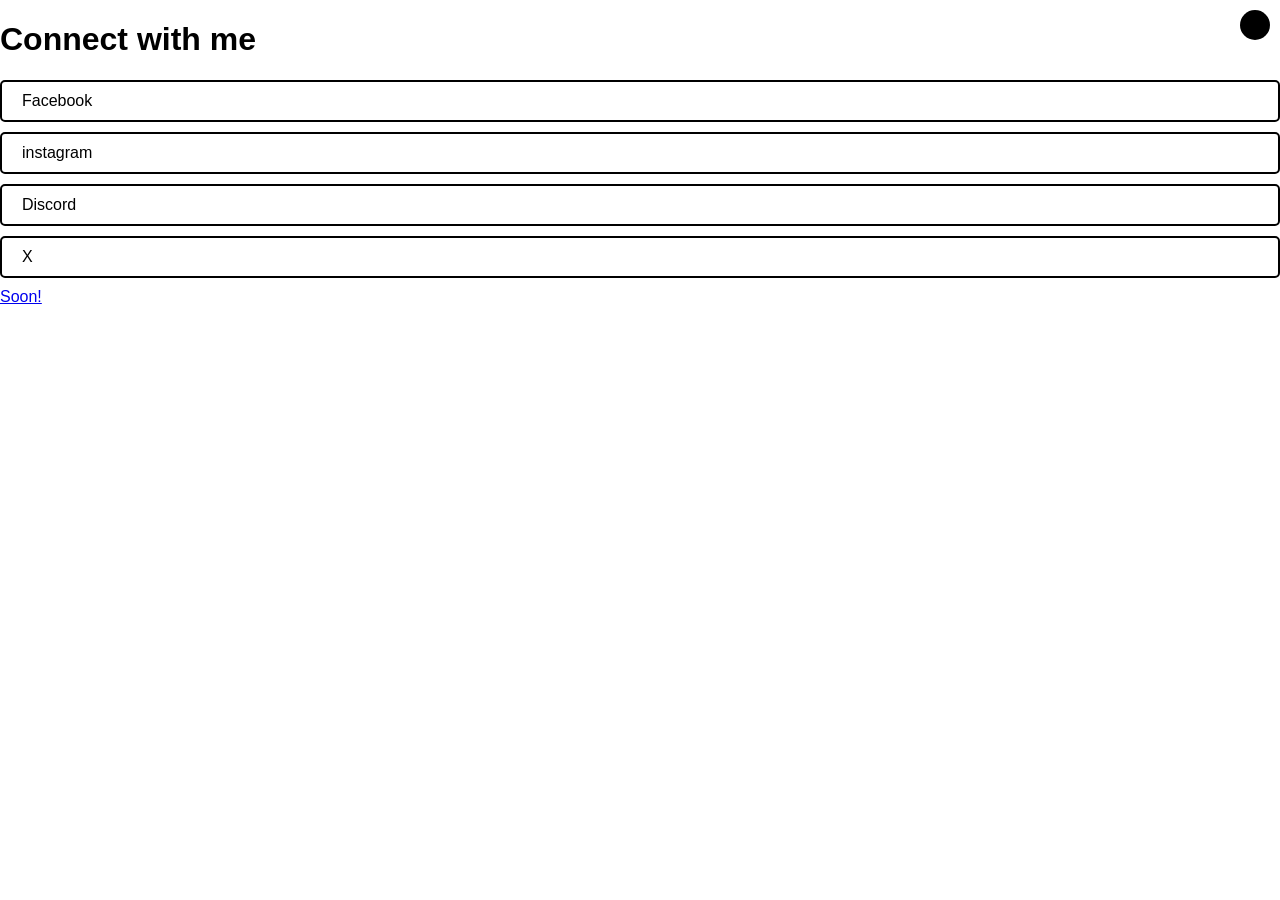
==== index.html @ 8dc6911e "Update 1.0" ====
<!DOCTYPE html>
<html lang="en">
<head>
    <meta charset="UTF-8">
    <meta name="viewport" content="width=device-width, initial-scale=1.0">
    <title>Social 1.0</title>
    <link rel="stylesheet" href="api/css/style.css">
</head>
<body>
    <div id="theme-toggle"></div>
    <div class="Container">
        <h1>Connect with me</h1>
        <div class="links">
            <a href="https://www.facebook.com/judeanthonycervera/" target="_blank">Facebook</a>
            <a href="https://www.instagram.com/judeanthonypcervera/" target="_blank">instagram</a>
            <a href="https://discord.gg/4Ef4mrQqPv" target="_blank">Discord</a>
            <a href="https://x.com/judecervera" target="_blank">X</a>
        </div>
        <a href="soon.php" class="coming-soon">Soon!</a>
    </div>
    <script src="api/js/script.js"></script>
</body>
</html>
---- api/css/style.css ----
:root {
    --light-bg: #ffffff;
    --light-text: #000000;
    --dark-bg: #181818;
    --dark-text: #f5f5f5;
}

body {
    margin: 0;
    font-family: Arial, sans-serif;
    transition: background-color 0.3 ease, color 0.3 ease;
    background-color: var(--light-bg);
    color: var(--light-text);
}

body.dark-mode{
    background-color: var(--dark-bg);
    color: var(--dark-text);
}

.container {
    text-align: center;
    padding: 50px;
}

.links a, .coming-soon a {
    display: block;
    margin: 10px auto;
    padding: 10px 20px;
    color: inherit;
    text-decoration: none;
    border: 2px solid currentColor;
    border-radius: 5px;
    transition: background-color 0.3 ease, color 0.3s ease;
}


.links a:hover, .coming-soon a:hover {
    background-color: currentColor;
    color: var(--light-bg);
}

#theme-toggle {
    position: fixed;
    top: 10px;
    right: 10px;
    width: 30px;
    height: 30px;
    background-color: currentColor;
    border-radius: 50%;
    cursor: pointer;
    transition: transform 0.3 ease;
}

#theme-toggle:hover {
    transform: scale(1.1);
}
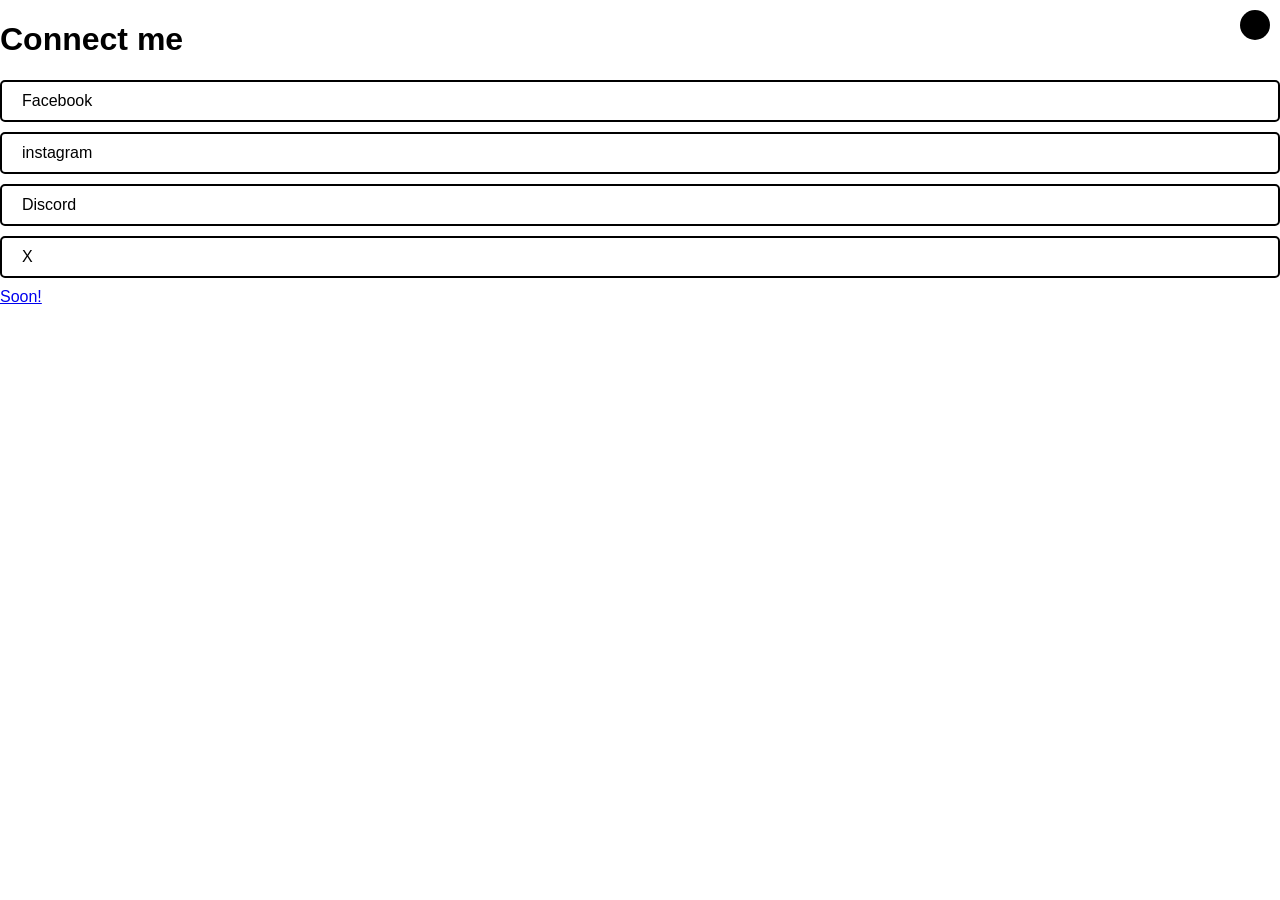
==== commit fe51cea4: "Update index.html" ====
--- a/index.html
+++ b/index.html
@@ -9,14 +9,14 @@
 <body>
     <div id="theme-toggle"></div>
     <div class="Container">
-        <h1>Connect with me</h1>
+        <h1>Connect me</h1>
         <div class="links">
             <a href="https://www.facebook.com/judeanthonycervera/" target="_blank">Facebook</a>
             <a href="https://www.instagram.com/judeanthonypcervera/" target="_blank">instagram</a>
             <a href="https://discord.gg/4Ef4mrQqPv" target="_blank">Discord</a>
             <a href="https://x.com/judecervera" target="_blank">X</a>
         </div>
-        <a href="soon.php" class="coming-soon">Soon!</a>
+        <a href="soon.html" class="coming-soon">Soon!</a>
     </div>
     <script src="api/js/script.js"></script>
 </body>
